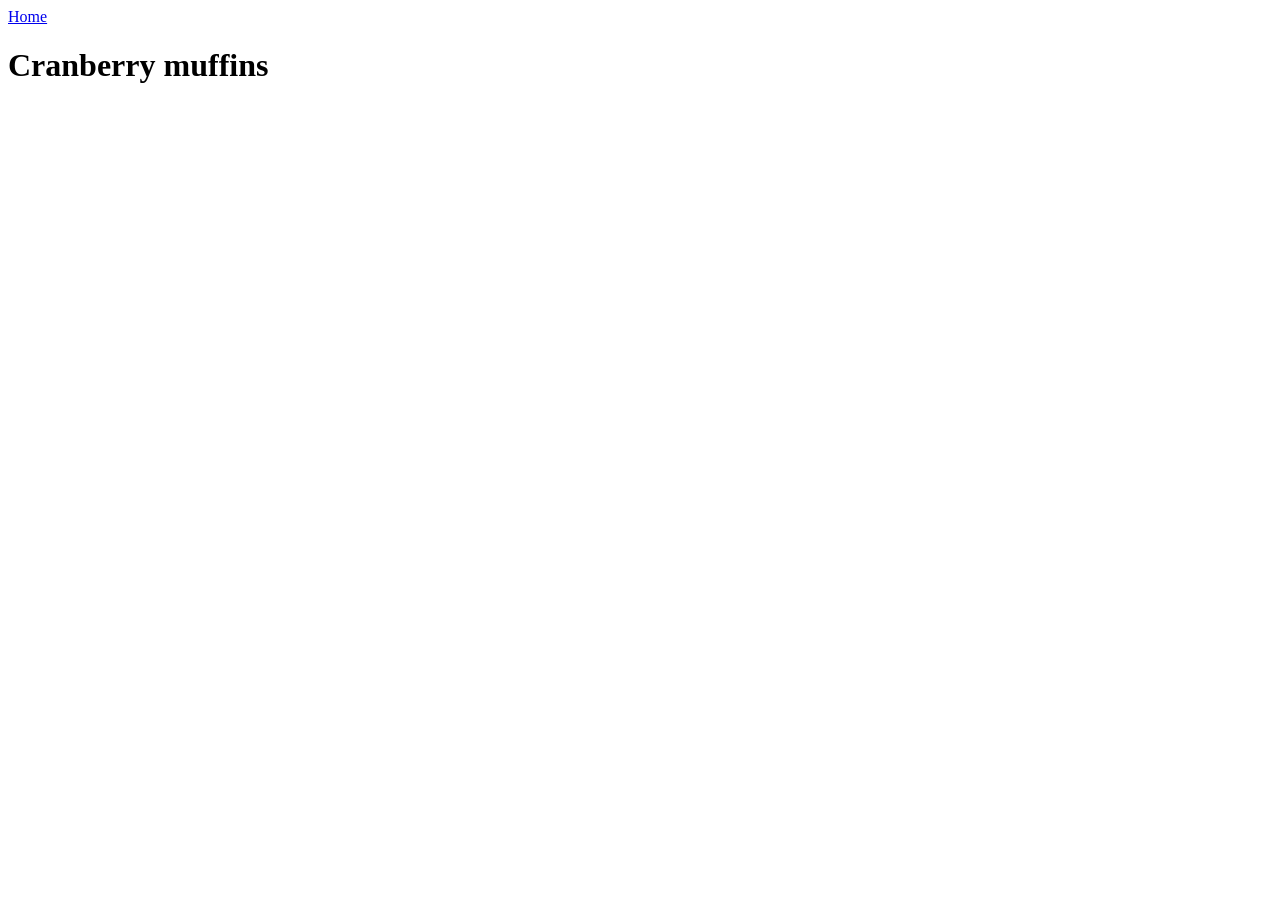
==== recipes/cranberry-muffins.html @ 0031b98a "Create cranberry muffins recipe page and link it to main page Allows users to navigate through the h" ====
<!DOCTYPE html>
    <html>
        <head>
            <meta charset="utf-8">
            <title>Cranberry muffins</title>
        </head>
        <body>
            <a href="../index.html">Home</a>
            <h1>Cranberry muffins</h1>
        </body>
    </html>
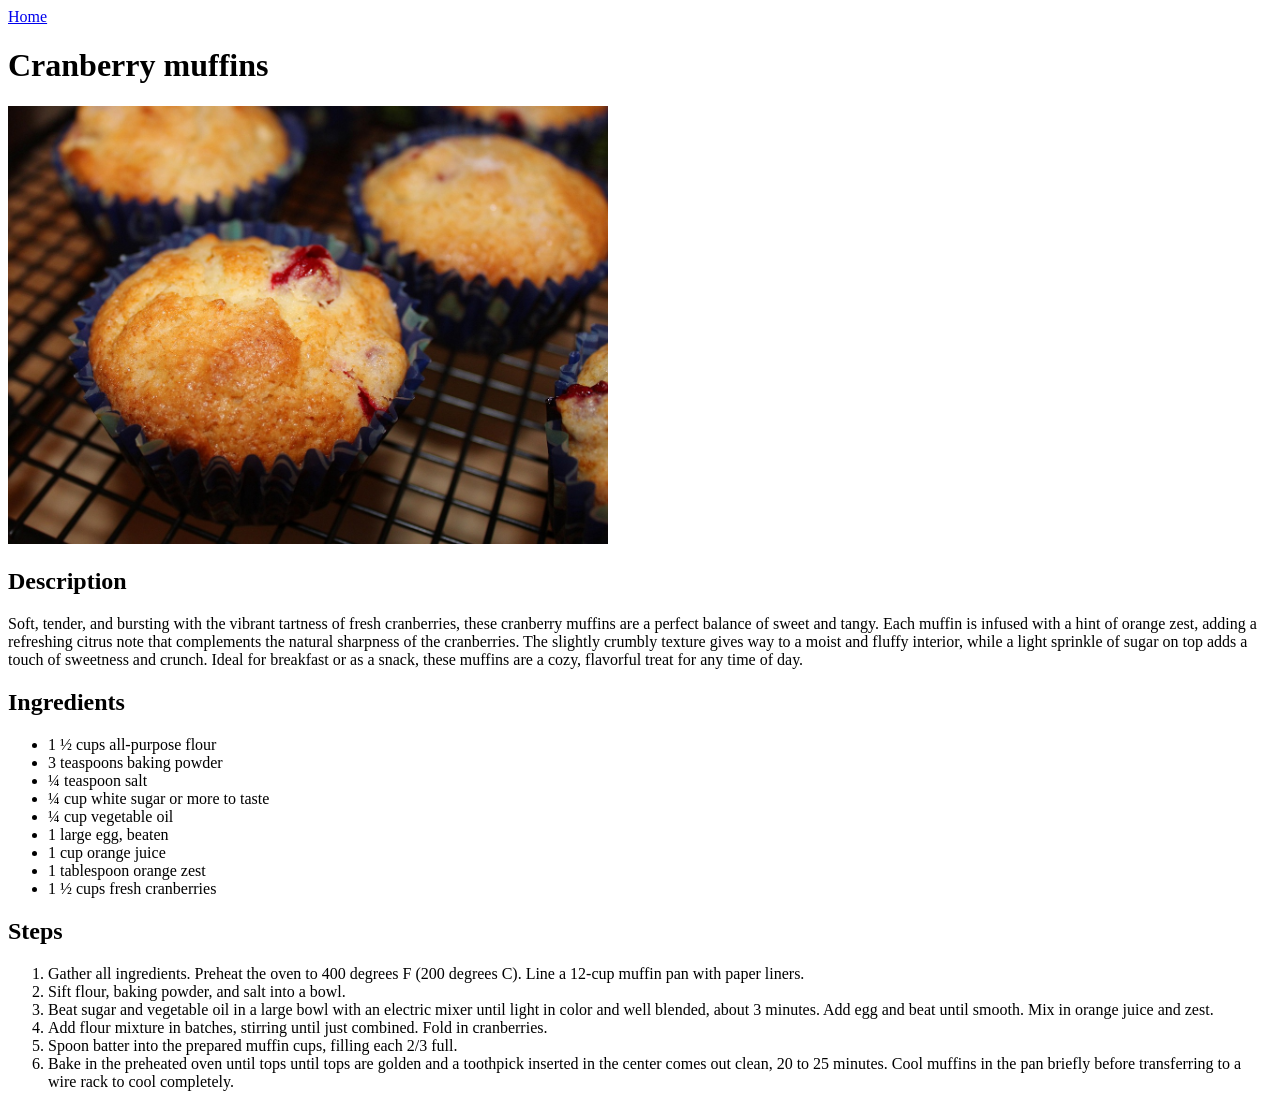
==== commit 6711aaf6: "Add cranberry muffins page content" ====
--- a/recipes/cranberry-muffins.html
+++ b/recipes/cranberry-muffins.html
@@ -7,5 +7,38 @@
         <body>
             <a href="../index.html">Home</a>
             <h1>Cranberry muffins</h1>
+            <img src="../images/cranberry-muffins.jpg" alt="Cranberry muffins image" width="600">
+            <h2>Description</h2>
+            <p>Soft, tender, and bursting with the vibrant tartness of fresh cranberries, these cranberry muffins 
+            are a perfect balance of sweet and tangy. Each muffin is infused with a hint of orange zest, adding a 
+            refreshing citrus note that complements the natural sharpness of the cranberries. The slightly crumbly 
+            texture gives way to a moist and fluffy interior, while a light sprinkle of sugar on top adds a touch 
+            of sweetness and crunch. Ideal for breakfast or as a snack, these muffins are a cozy, flavorful treat 
+            for any time of day.</p>
+            <h2>Ingredients</h2>
+            <ul>
+                <li>1 ½ cups all-purpose flour</li>
+                <li>3 teaspoons baking powder</li>
+                <li>¼ teaspoon salt</li>
+                <li>¼ cup white sugar or more to taste</li>
+                <li>¼ cup vegetable oil</li>
+                <li>1 large egg, beaten</li>
+                <li>1 cup orange juice</li>
+                <li>1 tablespoon orange zest</li>
+                <li>1 ½ cups fresh cranberries</li>
+            </ul>
+            <h2>Steps</h2>
+            <ol>
+                <li>Gather all ingredients. Preheat the oven to 400 degrees F (200 degrees C). Line a 12-cup muffin
+                pan with paper liners.</li>
+                <li>Sift flour, baking powder, and salt into a bowl.</li>
+                <li>Beat sugar and vegetable oil in a large bowl with an electric mixer until light in color and well
+                blended, about 3 minutes. Add egg and beat until smooth. Mix in orange juice and zest.</li>
+                <li>Add flour mixture in batches, stirring until just combined. Fold in cranberries.</li>
+                <li>Spoon batter into the prepared muffin cups, filling each 2/3 full.</li>
+                <li>Bake in the preheated oven until tops until tops are golden and a toothpick inserted in the center 
+                comes out clean, 20 to 25 minutes. Cool muffins in the pan briefly before transferring to a wire rack to 
+                cool completely.</li>
+            </ol>
         </body>
     </html>
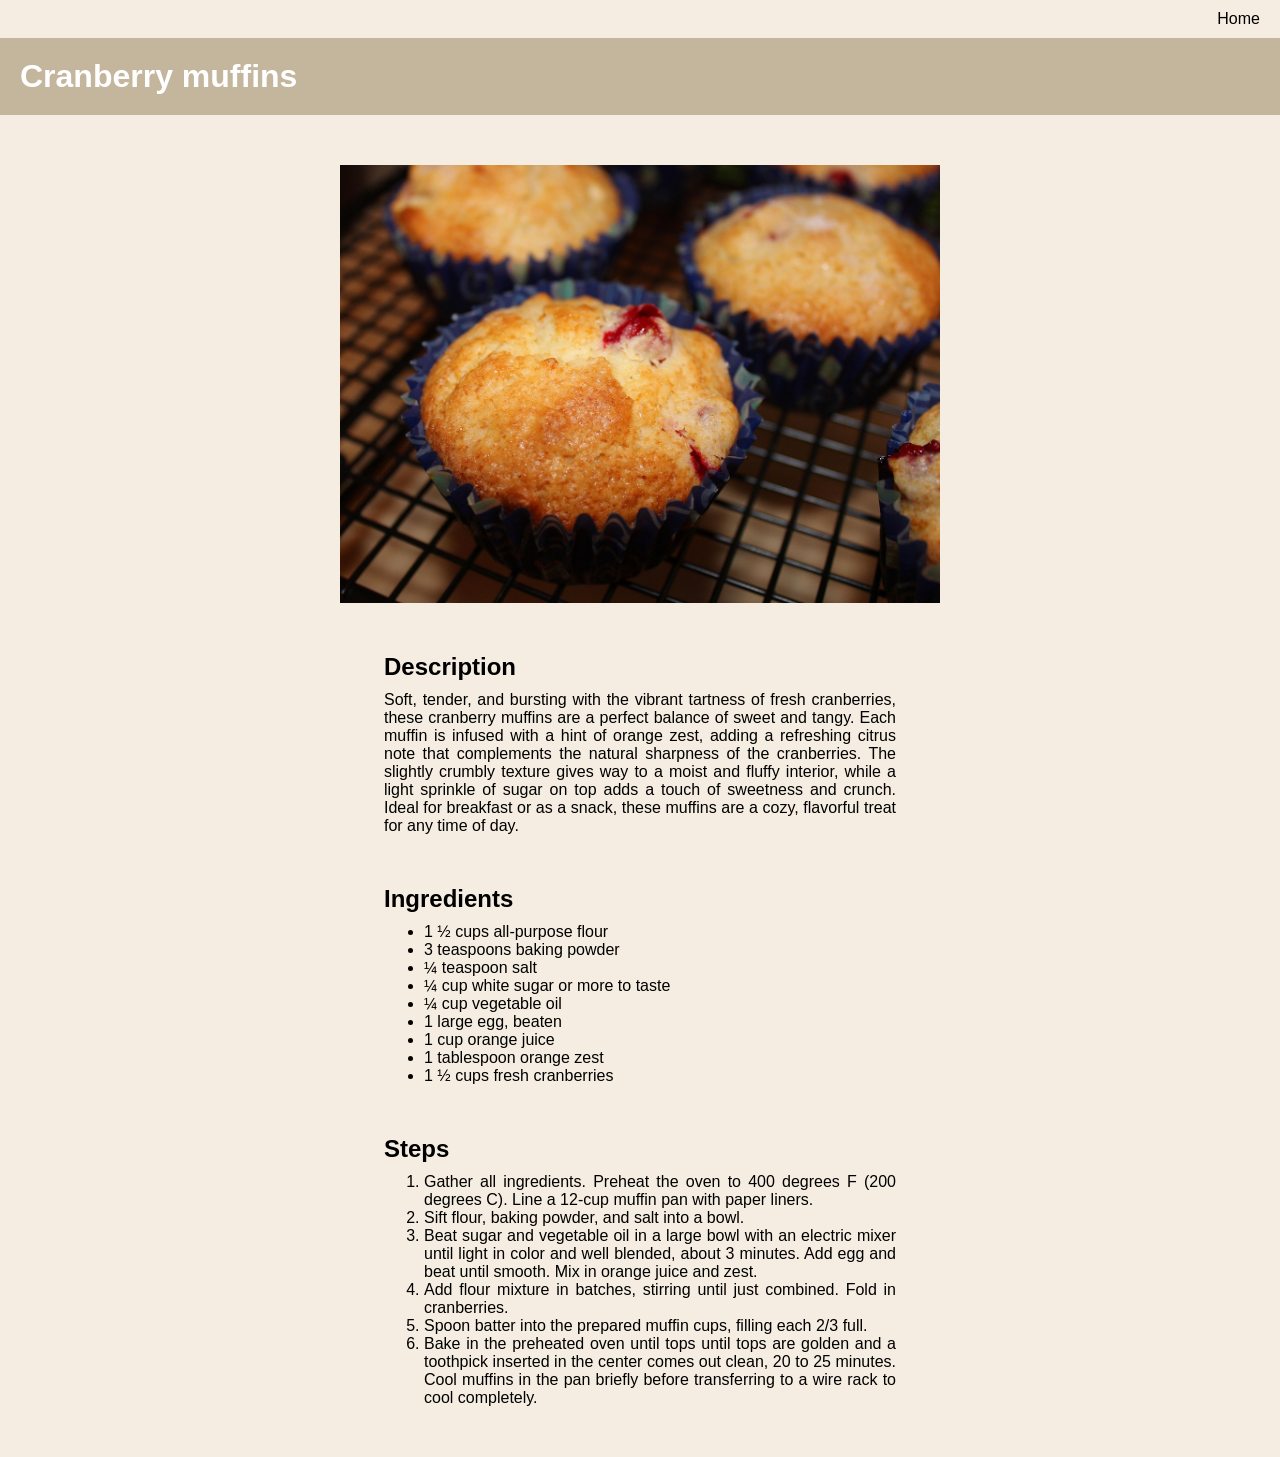
==== commit b2fd2c5c: "Add style to cranberry muffins recipe page" ====
--- a/recipes/cranberry-muffins.html
+++ b/recipes/cranberry-muffins.html
@@ -3,6 +3,7 @@
         <head>
             <meta charset="utf-8">
             <title>Cranberry muffins</title>
+            <link rel="stylesheet" href="../styles.css">
         </head>
         <body>
             <a href="../index.html">Home</a>
--- a/styles.css
+++ b/styles.css
@@ -0,0 +1,59 @@
+* {
+    box-sizing: border-box;
+    margin: 0;
+    background-color: #f5ede1;
+    font-family: 'Trebuchet MS', 'Lucida Sans Unicode', 'Lucida Grande', 'Lucida Sans', Arial, sans-serif;
+}
+
+h1 {
+    background-color: #c4b59d;
+    padding: 20px;
+    color: #fff;
+}
+
+.recipes-pages {
+    padding: 50px 20px;
+    display: flex;
+    justify-content: space-around;
+}
+
+.recipes-pages a {
+    display: inline-block;
+    text-decoration: none;
+    color: #fff;
+    background-color: #c4b59d;
+    padding: 20px;
+    width: 10%;
+    text-align: center;
+}
+.recipes-pages a:hover {
+    background-color: #c4c4c4;
+}
+
+a {
+    display: block;
+    padding: 10px 20px;
+    color: #000;
+    text-decoration: none;
+    text-align: right;
+}
+
+a:hover {
+    color: #c4b59d;
+}
+
+img {
+    display: block;
+    margin: 50px auto;
+}
+
+h2 {
+    width: 40%;
+    margin: 50px auto 10px auto;
+}
+
+p, ul, ol {
+    width: 40%;
+    margin: 10px auto 50px auto;
+    text-align: justify;
+}
